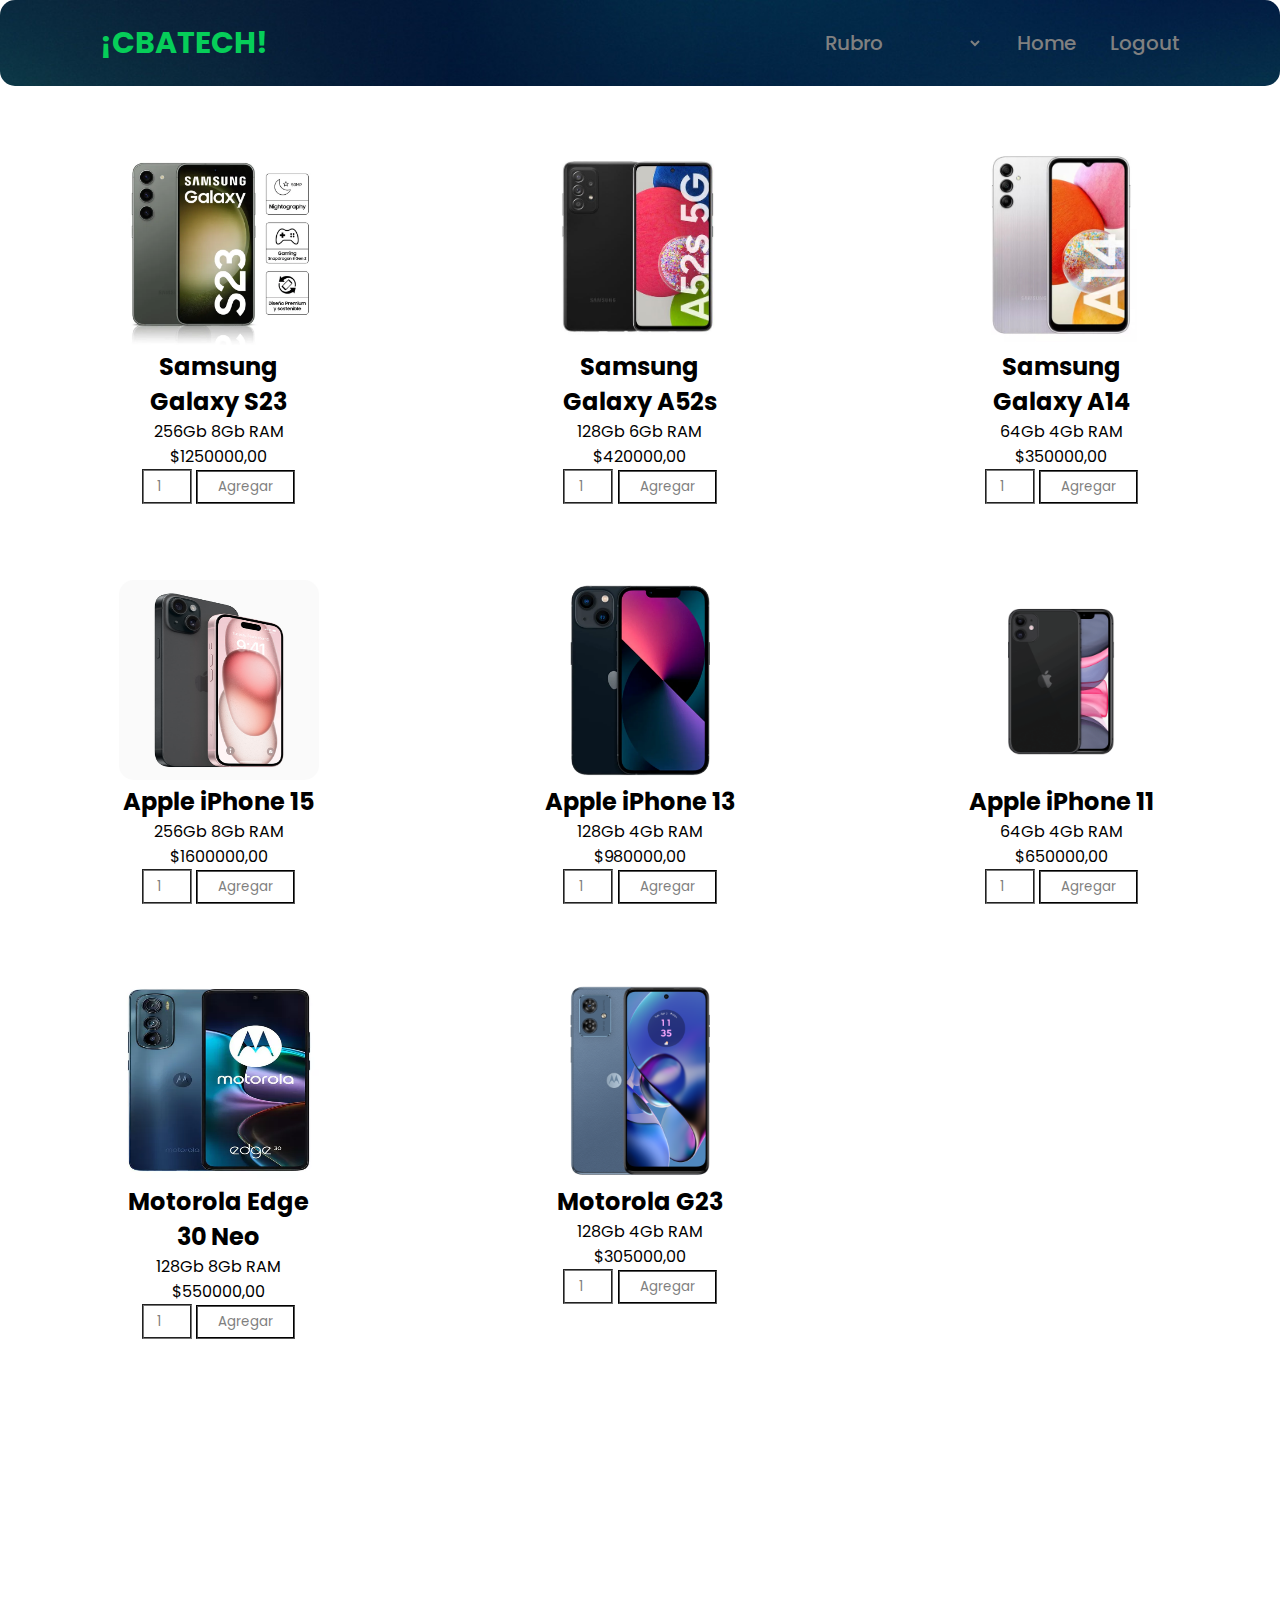
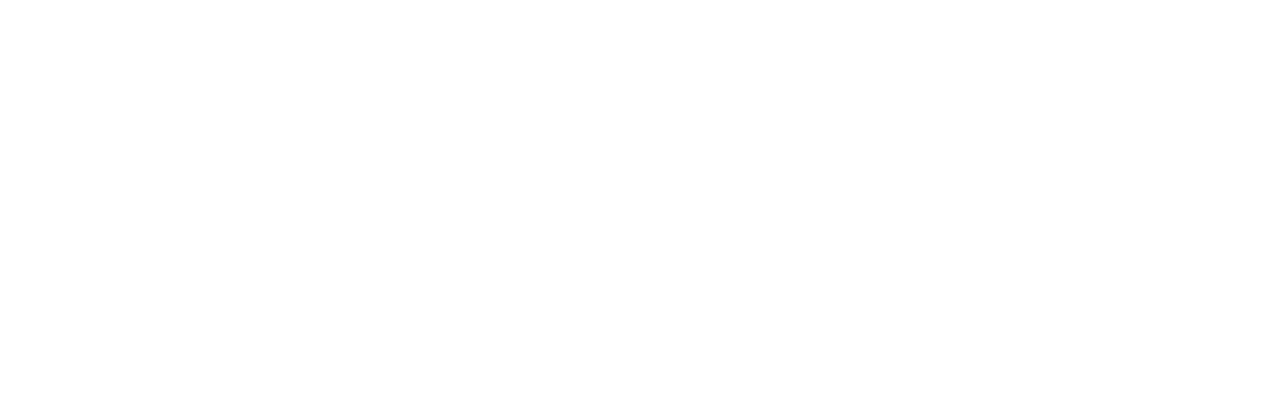
==== Celulares.html @ 5564888f "mi primer commit" ====
<!DOCTYPE html>
<html lang="en">
<head>
    <meta charset="UTF-8">
    <meta name="viewport" content="width=device-width, initial-scale=1.0">
    <link rel="stylesheet" href="./Style/StyleCategorias.css">
    <title>Celulares</title>
</head>
<body>
    <div class="container">
        <header class="header">       
            <a href="#" class="logo">¡CBATECH!</a>
    
            <nav class="navbar">
                <div class="tipo">
                    <select name="list" id="" class="lista" size="1" onchange="window.location.href=this.value;">
                        <Option>Rubro</Option>
                        <option value="http://127.0.0.1:5500/CLASE%201/TRABAJO%20PRACTICO%201/Notebooks.html">Notebooks</option>
                        <option value="http://127.0.0.1:5500/CLASE%201/TRABAJO%20PRACTICO%201/Componentes.html">Componentes</option>
                        <option value="http://127.0.0.1:5500/CLASE%201/TRABAJO%20PRACTICO%201/Celulares.html">Celulares</option>
                    </select>
                    <a href="http://127.0.0.1:5500/CLASE%201/TRABAJO%20PRACTICO%201/Index.html">Home</a>
                    <a href="http://127.0.0.1:5500/CLASE%201/TRABAJO%20PRACTICO%201/Login.html">Logout</a>    
                </div>
                        
            </nav>
        </header>
        <div class="categoriaproductos">
            <img src="./Style/Productos/cel1.webp" alt="" class="img2">
            <h2>Samsung Galaxy S23</h2>
            <p>256Gb 8Gb RAM</p>
            <p>$1250000,00</p>
            <input type="number" class="cantidad" max="10" min="1" value="1">
            <input type="submit" value="Agregar" class="boton">
        </div>
        <div class="categoriaproductos">
            <img src="./Style/Productos/cel2.jpg" alt="" class="img2">
            <h2>Samsung Galaxy A52s</h2>
            <p>128Gb 6Gb RAM</p>
            <p>$420000,00</p>
            <input type="number" class="cantidad" max="10" min="1" value="1">
            <input type="submit" value="Agregar" class="boton">
        </div>
        <div class="categoriaproductos">
            <img src="./Style/Productos/cel3.jpg" alt="" class="img2">
            <h2>Samsung Galaxy A14</h2>
            <p>64Gb 4Gb RAM</p>  
            <p>$350000,00</p>
            <input type="number" class="cantidad" max="10" min="1" value="1">
            <input type="submit" value="Agregar" class="boton">
        </div>
        <div class="categoriaproductos">
            <img src="./Style/Productos/cel4.jpg" alt="" class="img2">
            <h2>Apple iPhone 15</h2>
            <p>256Gb 8Gb RAM</p>
            <p>$1600000,00</p>
            <input type="number" class="cantidad" max="10" min="1" value="1">
            <input type="submit" value="Agregar" class="boton">
        </div>
        <div class="categoriaproductos">
            <img src="./Style/Productos/cel5.webp" alt="" class="img2">
            <h2>Apple iPhone 13</h2>
            <p>128Gb 4Gb RAM</p>
            <p>$980000,00</p>
            <input type="number" class="cantidad" max="10" min="1" value="1">
            <input type="submit" value="Agregar" class="boton">
        </div>
        <div class="categoriaproductos">
            <img src="./Style/Productos/cel6.png" alt="" class="img2">
            <h2>Apple iPhone 11</h2>
            <p>64Gb 4Gb RAM</p>
            <p>$650000,00</p>
            <input type="number" class="cantidad" max="10" min="1" value="1">
            <input type="submit" value="Agregar" class="boton">
        </div>
        <div class="categoriaproductos">
            <img src="./Style/Productos/cel7.webp" alt="" class="img2">
            <h2>Motorola Edge 30 Neo</h2>
            <p>128Gb 8Gb RAM</p>
            <p>$550000,00</p>
            <input type="number" class="cantidad" max="10" min="1" value="1">
            <input type="submit" value="Agregar" class="boton">
        </div>
        <div class="categoriaproductos">
            <img src="./Style/Productos/cel8.png" alt="" class="img2">
            <h2>Motorola G23</h2>
            <p>128Gb 4Gb RAM</p>
            <p>$305000,00</p>
            <input type="number" class="cantidad" max="10" min="1" value="1">
            <input type="submit" value="Agregar" class="boton">
        </div>
        
    </div>
</body>
</html>
---- Style/StyleCategorias.css ----
@import url('https://fonts.googleapis.com/css2?family=Poppins:ital,wght@0,100;0,200;0,300;0,400;0,500;0,600;0,700;0,800;0,900;1,100;1,200;1,300;1,400;1,500;1,600;1,700;1,800;1,900&display=swap');

*{
    margin: 0;
    padding: 0;
    box-sizing: border-box;
    font-family: "Poppins", sans-serif;
}
body{
    min-height: 100vh;
     
}
.container{
    display: grid;
    height: 100vh;
    margin: 1rem;
    grid-template-columns: 1fr 1fr 1fr;
    gap: 1rem;

    margin-top: 100px;
    margin-bottom: 1000px;

}
.header{  
    position: fixed;
    top: 0 ;
    left: 0;
    width: 100%;
    padding: 20px 100px;
    background-image: url(./3.jpeg);
    background-size: cover;
    border-radius: 15px;
    display: flex;
    justify-content: space-between;
    align-items: center;
    z-index: 100;
}
.logo{ 
   font-size: 30px;
   color: rgb(6, 206, 89);
   text-decoration: none;
   font-weight: 700;
}
.navbar a{
    position: relative;
    font-size: 20px;
    color: gray;
    font-weight: 500;
    text-decoration: none;
    margin-left: 30px;

}
.navbar a::before{
    content: '';
    position: absolute;
    top: 100%;
    left: 0;
    width: 0;
    height: 2px;
    background: gray;
    transition: .3s;
}
.navbar a:hover::before{
    width: 100%;
}
.categoriaproductos{      
    background-color: transparent;
    border-radius: 45px;
    text-align: center;
    text-decoration: solid; 
    font: 20px;
    font-family: Arial, Helvetica, sans-serif;
    margin-top: 10px;
    margin-left: 20px;
    margin-right: 20px;
    padding: 15px 80px; 
}
.img2{
    align-items: center;
    background-size: auto;
    background-repeat: no-repeat;
    margin: auto;
    margin-top: 20px; 
    border-radius: 15px;
    height: 200px;
    width: 200px;
}
.btnmain{
    font-size: 20px;
    color:antiquewhite;
    font-weight: 500;
    text-decoration: none;
}
.lista{
    border: none;
    background-color: transparent;
    color: gray;
    font-weight: 500;
    margin-left: 0;
    font-size: 20px;  
}
.boton{
    background-color: transparent;
    color: gray;
    border-style: groove;
    padding: 5px 20px 5px;
}
.cantidad{
    background-color: transparent;
    color:gray;
    border-style: groove;
    
    margin: auto;
    height: 35px;
    width: 50px;
    text-align: center;
}

.item{
    background-color: blueviolet;
    border: 1px solid red;
    padding: 1rem;
    color: aliceblue;
    text-align: center;
}
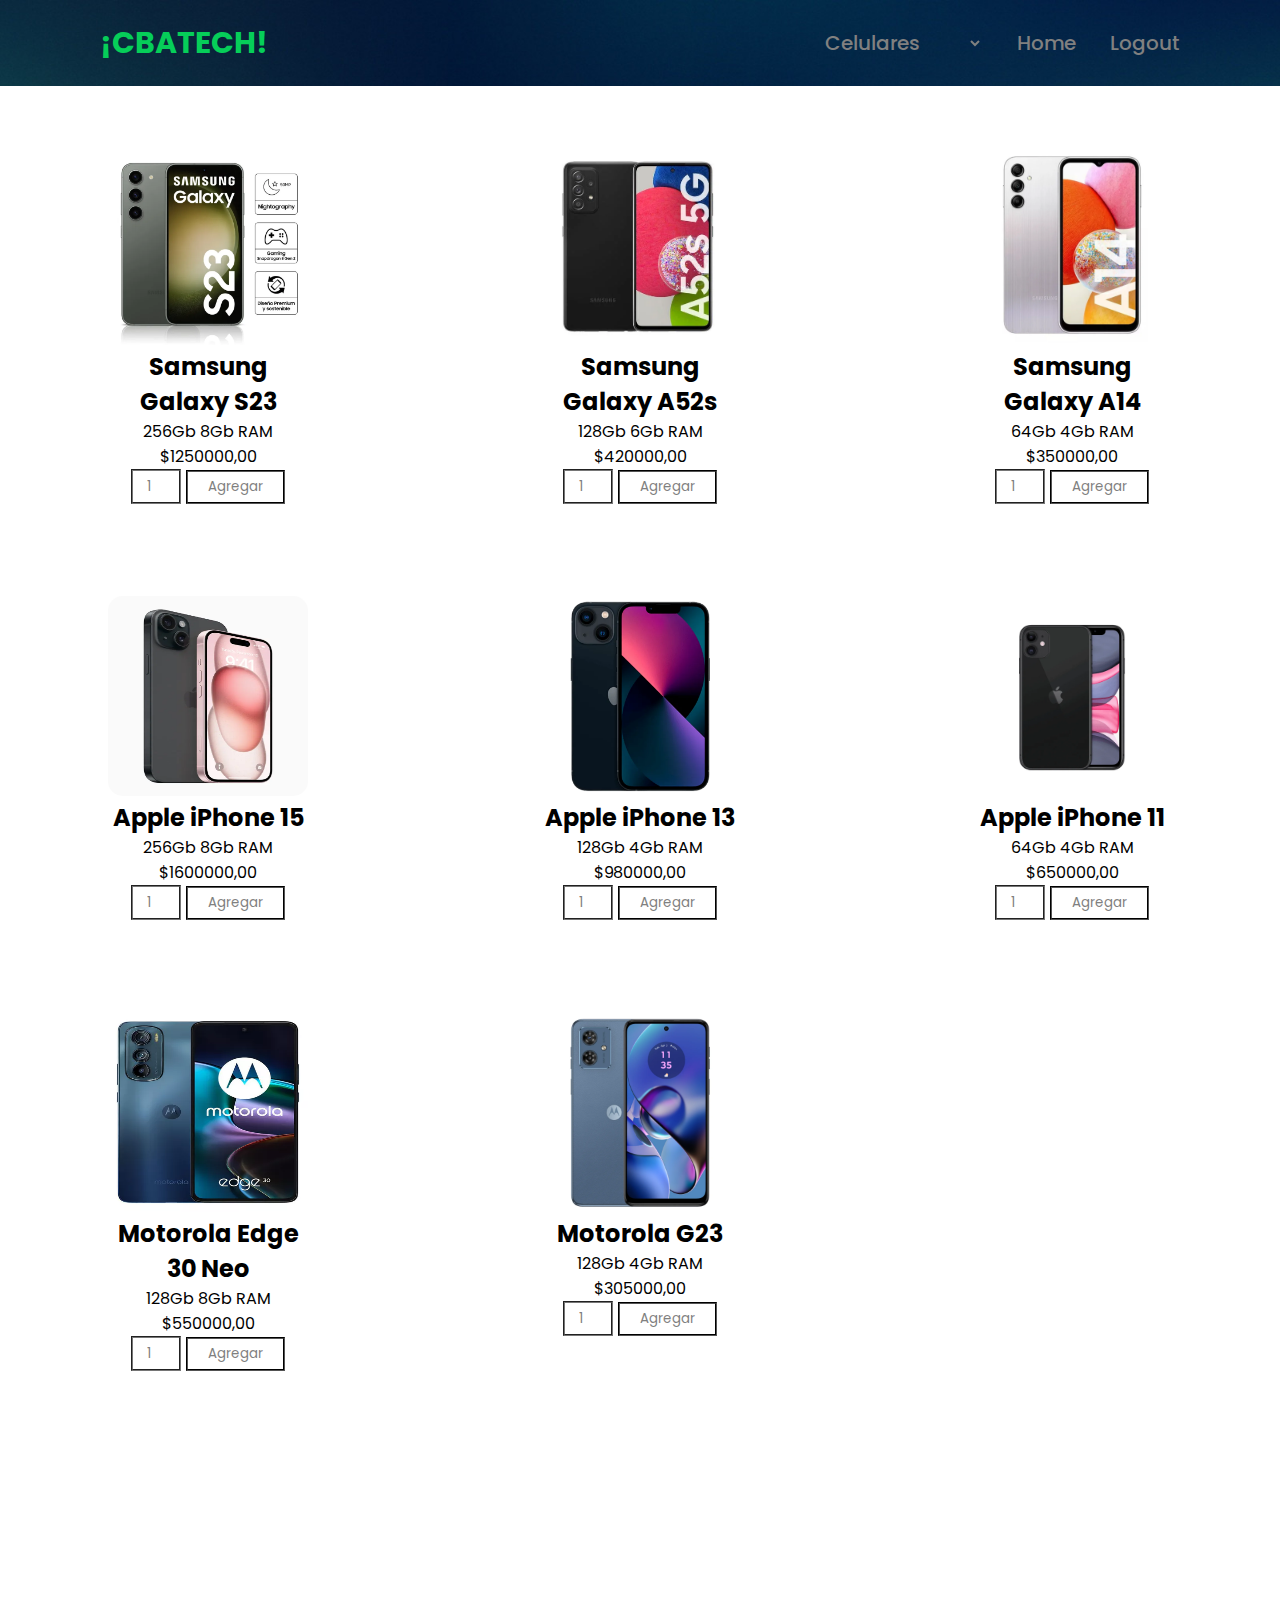
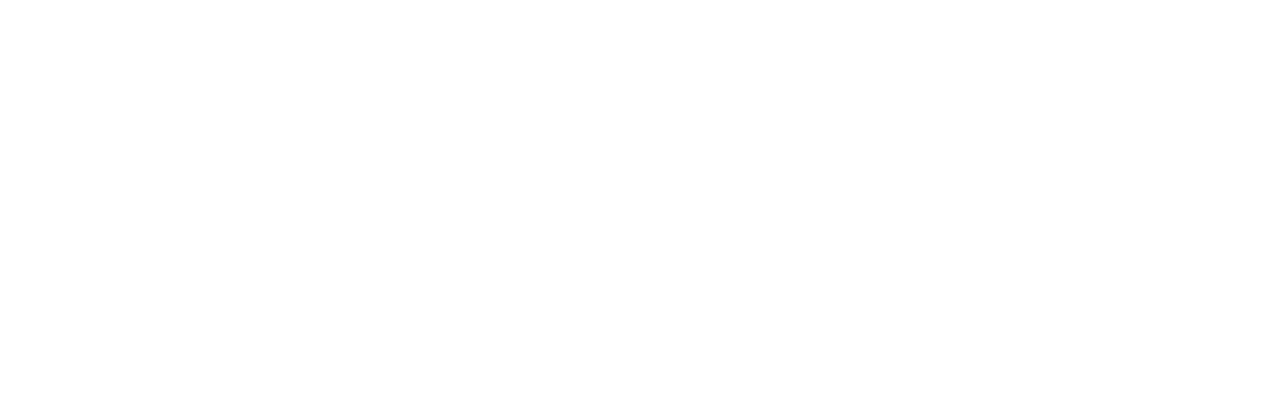
==== commit 781cca73: "act2" ====
--- a/Celulares.html
+++ b/Celulares.html
@@ -9,86 +9,90 @@
 <body>
     <div class="container">
         <header class="header">       
-            <a href="#" class="logo">¡CBATECH!</a>
-    
+            <h1 class="logo">¡CBATECH!</h1>   
             <nav class="navbar">
                 <div class="tipo">
                     <select name="list" id="" class="lista" size="1" onchange="window.location.href=this.value;">
-                        <Option>Rubro</Option>
-                        <option value="http://127.0.0.1:5500/CLASE%201/TRABAJO%20PRACTICO%201/Notebooks.html">Notebooks</option>
-                        <option value="http://127.0.0.1:5500/CLASE%201/TRABAJO%20PRACTICO%201/Componentes.html">Componentes</option>
-                        <option value="http://127.0.0.1:5500/CLASE%201/TRABAJO%20PRACTICO%201/Celulares.html">Celulares</option>
+                        <Option>Celulares</Option>
+                        <option value="/Notebooks.html">Notebooks</option>
+                        <option value="/Componentes.html">Componentes</option>
                     </select>
-                    <a href="http://127.0.0.1:5500/CLASE%201/TRABAJO%20PRACTICO%201/Index.html">Home</a>
-                    <a href="http://127.0.0.1:5500/CLASE%201/TRABAJO%20PRACTICO%201/Login.html">Logout</a>    
+                    <a href="/Index.html">Home</a>
+                    <a href="/Login.html">Logout</a>    
                 </div>
                         
             </nav>
         </header>
-        <div class="categoriaproductos">
-            <img src="./Style/Productos/cel1.webp" alt="" class="img2">
-            <h2>Samsung Galaxy S23</h2>
-            <p>256Gb 8Gb RAM</p>
-            <p>$1250000,00</p>
-            <input type="number" class="cantidad" max="10" min="1" value="1">
-            <input type="submit" value="Agregar" class="boton">
+
+
+        <div class="grid-layout">
+
+            <div class="productCard">
+                <img src="./Style/Productos/cel1.webp" alt="" class="cardImg">
+                <h2>Samsung Galaxy S23</h2>
+                <p>256Gb 8Gb RAM</p>
+                <p>$1250000,00</p>
+                <input type="number" class="cardCantidad" max="10" min="1" value="1">
+                <input type="submit" value="Agregar" class="cardBoton">
+            </div>
+            <div class="productCard">
+                <img src="./Style/Productos/cel2.webp" alt="" class="cardImg">
+                <h2>Samsung Galaxy A52s</h2>
+                <p>128Gb 6Gb RAM</p>
+                <p>$420000,00</p>
+                <input type="number" class="cardCantidad" max="10" min="1" value="1">
+                <input type="submit" value="Agregar" class="cardBoton">
+            </div>
+            <div class="productCard">
+                <img src="./Style/Productos/cel3.webp" alt="" class="cardImg">
+                <h2>Samsung Galaxy A14</h2>
+                <p>64Gb 4Gb RAM</p>  
+                <p>$350000,00</p>
+                <input type="number" class="cardCantidad" max="10" min="1" value="1">
+                <input type="submit" value="Agregar" class="cardBoton">
+            </div>
+            <div class="productCard">
+                <img src="./Style/Productos/cel4.webp" alt="" class="cardImg">
+                <h2>Apple iPhone 15</h2>
+                <p>256Gb 8Gb RAM</p>
+                <p>$1600000,00</p>
+                <input type="number" class="cardCantidad" max="10" min="1" value="1">
+                <input type="submit" value="Agregar" class="cardBoton">
+            </div>
+            <div class="productCard">
+                <img src="./Style/Productos/cel5.webp" alt="" class="cardImg">
+                <h2>Apple iPhone 13</h2>
+                <p>128Gb 4Gb RAM</p>
+                <p>$980000,00</p>
+                <input type="number" class="cardCantidad" max="10" min="1" value="1">
+                <input type="submit" value="Agregar" class="cardBoton">
+            </div>
+            <div class="productCard">
+                <img src="./Style/Productos/cel6.webp" alt="" class="cardImg">
+                <h2>Apple iPhone 11</h2>
+                <p>64Gb 4Gb RAM</p>
+                <p>$650000,00</p>
+                <input type="number" class="cardCantidad" max="10" min="1" value="1">
+                <input type="submit" value="Agregar" class="cardBoton">
+            </div>
+            <div class="productCard">
+                <img src="./Style/Productos/cel7.webp" alt="" class="cardImg">
+                <h2>Motorola Edge 30 Neo</h2>
+                <p>128Gb 8Gb RAM</p>
+                <p>$550000,00</p>
+                <input type="number" class="cardCantidad" max="10" min="1" value="1">
+                <input type="submit" value="Agregar" class="cardBoton">
+            </div>
+            <div class="productCard">
+                <img src="./Style/Productos/cel8.webp" alt="" class="cardImg">
+                <h2>Motorola G23</h2>
+                <p>128Gb 4Gb RAM</p>
+                <p>$305000,00</p>
+                <input type="number" class="cardCantidad" max="10" min="1" value="1">
+                <input type="submit" value="Agregar" class="cardBoton">
+            </div>
         </div>
-        <div class="categoriaproductos">
-            <img src="./Style/Productos/cel2.jpg" alt="" class="img2">
-            <h2>Samsung Galaxy A52s</h2>
-            <p>128Gb 6Gb RAM</p>
-            <p>$420000,00</p>
-            <input type="number" class="cantidad" max="10" min="1" value="1">
-            <input type="submit" value="Agregar" class="boton">
-        </div>
-        <div class="categoriaproductos">
-            <img src="./Style/Productos/cel3.jpg" alt="" class="img2">
-            <h2>Samsung Galaxy A14</h2>
-            <p>64Gb 4Gb RAM</p>  
-            <p>$350000,00</p>
-            <input type="number" class="cantidad" max="10" min="1" value="1">
-            <input type="submit" value="Agregar" class="boton">
-        </div>
-        <div class="categoriaproductos">
-            <img src="./Style/Productos/cel4.jpg" alt="" class="img2">
-            <h2>Apple iPhone 15</h2>
-            <p>256Gb 8Gb RAM</p>
-            <p>$1600000,00</p>
-            <input type="number" class="cantidad" max="10" min="1" value="1">
-            <input type="submit" value="Agregar" class="boton">
-        </div>
-        <div class="categoriaproductos">
-            <img src="./Style/Productos/cel5.webp" alt="" class="img2">
-            <h2>Apple iPhone 13</h2>
-            <p>128Gb 4Gb RAM</p>
-            <p>$980000,00</p>
-            <input type="number" class="cantidad" max="10" min="1" value="1">
-            <input type="submit" value="Agregar" class="boton">
-        </div>
-        <div class="categoriaproductos">
-            <img src="./Style/Productos/cel6.png" alt="" class="img2">
-            <h2>Apple iPhone 11</h2>
-            <p>64Gb 4Gb RAM</p>
-            <p>$650000,00</p>
-            <input type="number" class="cantidad" max="10" min="1" value="1">
-            <input type="submit" value="Agregar" class="boton">
-        </div>
-        <div class="categoriaproductos">
-            <img src="./Style/Productos/cel7.webp" alt="" class="img2">
-            <h2>Motorola Edge 30 Neo</h2>
-            <p>128Gb 8Gb RAM</p>
-            <p>$550000,00</p>
-            <input type="number" class="cantidad" max="10" min="1" value="1">
-            <input type="submit" value="Agregar" class="boton">
-        </div>
-        <div class="categoriaproductos">
-            <img src="./Style/Productos/cel8.png" alt="" class="img2">
-            <h2>Motorola G23</h2>
-            <p>128Gb 4Gb RAM</p>
-            <p>$305000,00</p>
-            <input type="number" class="cantidad" max="10" min="1" value="1">
-            <input type="submit" value="Agregar" class="boton">
-        </div>
+        
         
     </div>
 </body>
--- a/Style/StyleCategorias.css
+++ b/Style/StyleCategorias.css
@@ -6,21 +6,27 @@
     box-sizing: border-box;
     font-family: "Poppins", sans-serif;
 }
+
 body{
-    min-height: 100vh;
-     
+    min-height: 100vh;   
 }
-.container{
-    display: grid;
+
+.container{    
     height: 100vh;
     margin: 1rem;
-    grid-template-columns: 1fr 1fr 1fr;
     gap: 1rem;
-
     margin-top: 100px;
     margin-bottom: 1000px;
+}
 
+.grid-layout{
+    display:grid;
+    grid-template-columns: auto auto auto;
+    grid-template-rows: auto auto;
+    gap: 32px;
+    justify-content: center;
 }
+
 .header{  
     position: fixed;
     top: 0 ;
@@ -29,18 +35,19 @@
     padding: 20px 100px;
     background-image: url(./3.jpeg);
     background-size: cover;
-    border-radius: 15px;
     display: flex;
     justify-content: space-between;
     align-items: center;
     z-index: 100;
 }
+
 .logo{ 
-   font-size: 30px;
-   color: rgb(6, 206, 89);
-   text-decoration: none;
-   font-weight: 700;
-}
+    font-size: 30px;
+    color: rgb(6, 206, 89);
+    text-decoration: none;
+    font-weight: 700;
+ }
+
 .navbar a{
     position: relative;
     font-size: 20px;
@@ -48,7 +55,7 @@
     font-weight: 500;
     text-decoration: none;
     margin-left: 30px;
-
+    
 }
 .navbar a::before{
     content: '';
@@ -63,7 +70,7 @@
 .navbar a:hover::before{
     width: 100%;
 }
-.categoriaproductos{      
+.productCard{      
     background-color: transparent;
     border-radius: 45px;
     text-align: center;
@@ -75,7 +82,8 @@
     margin-right: 20px;
     padding: 15px 80px; 
 }
-.img2{
+
+.cardImg{
     align-items: center;
     background-size: auto;
     background-repeat: no-repeat;
@@ -85,41 +93,40 @@
     height: 200px;
     width: 200px;
 }
+
+.cardBoton{
+    background-color: transparent;
+    color: gray;
+    border-style: groove;
+    padding: 5px 20px 5px;
+    cursor: pointer;
+}
+
+.cardCantidad{
+    background-color: transparent;
+    color:gray;
+    border-style: groove;
+    margin: auto;
+    height: 35px;
+    width: 50px;
+    text-align: center;
+    cursor: pointer;
+}
+
 .btnmain{
     font-size: 20px;
     color:antiquewhite;
     font-weight: 500;
     text-decoration: none;
 }
+
 .lista{
     border: none;
     background-color: transparent;
     color: gray;
     font-weight: 500;
     margin-left: 0;
-    font-size: 20px;  
-}
-.boton{
-    background-color: transparent;
-    color: gray;
-    border-style: groove;
-    padding: 5px 20px 5px;
-}
-.cantidad{
-    background-color: transparent;
-    color:gray;
-    border-style: groove;
-    
-    margin: auto;
-    height: 35px;
-    width: 50px;
-    text-align: center;
+    font-size: 20px; 
+    cursor: pointer; 
 }
 
-.item{
-    background-color: blueviolet;
-    border: 1px solid red;
-    padding: 1rem;
-    color: aliceblue;
-    text-align: center;
-}
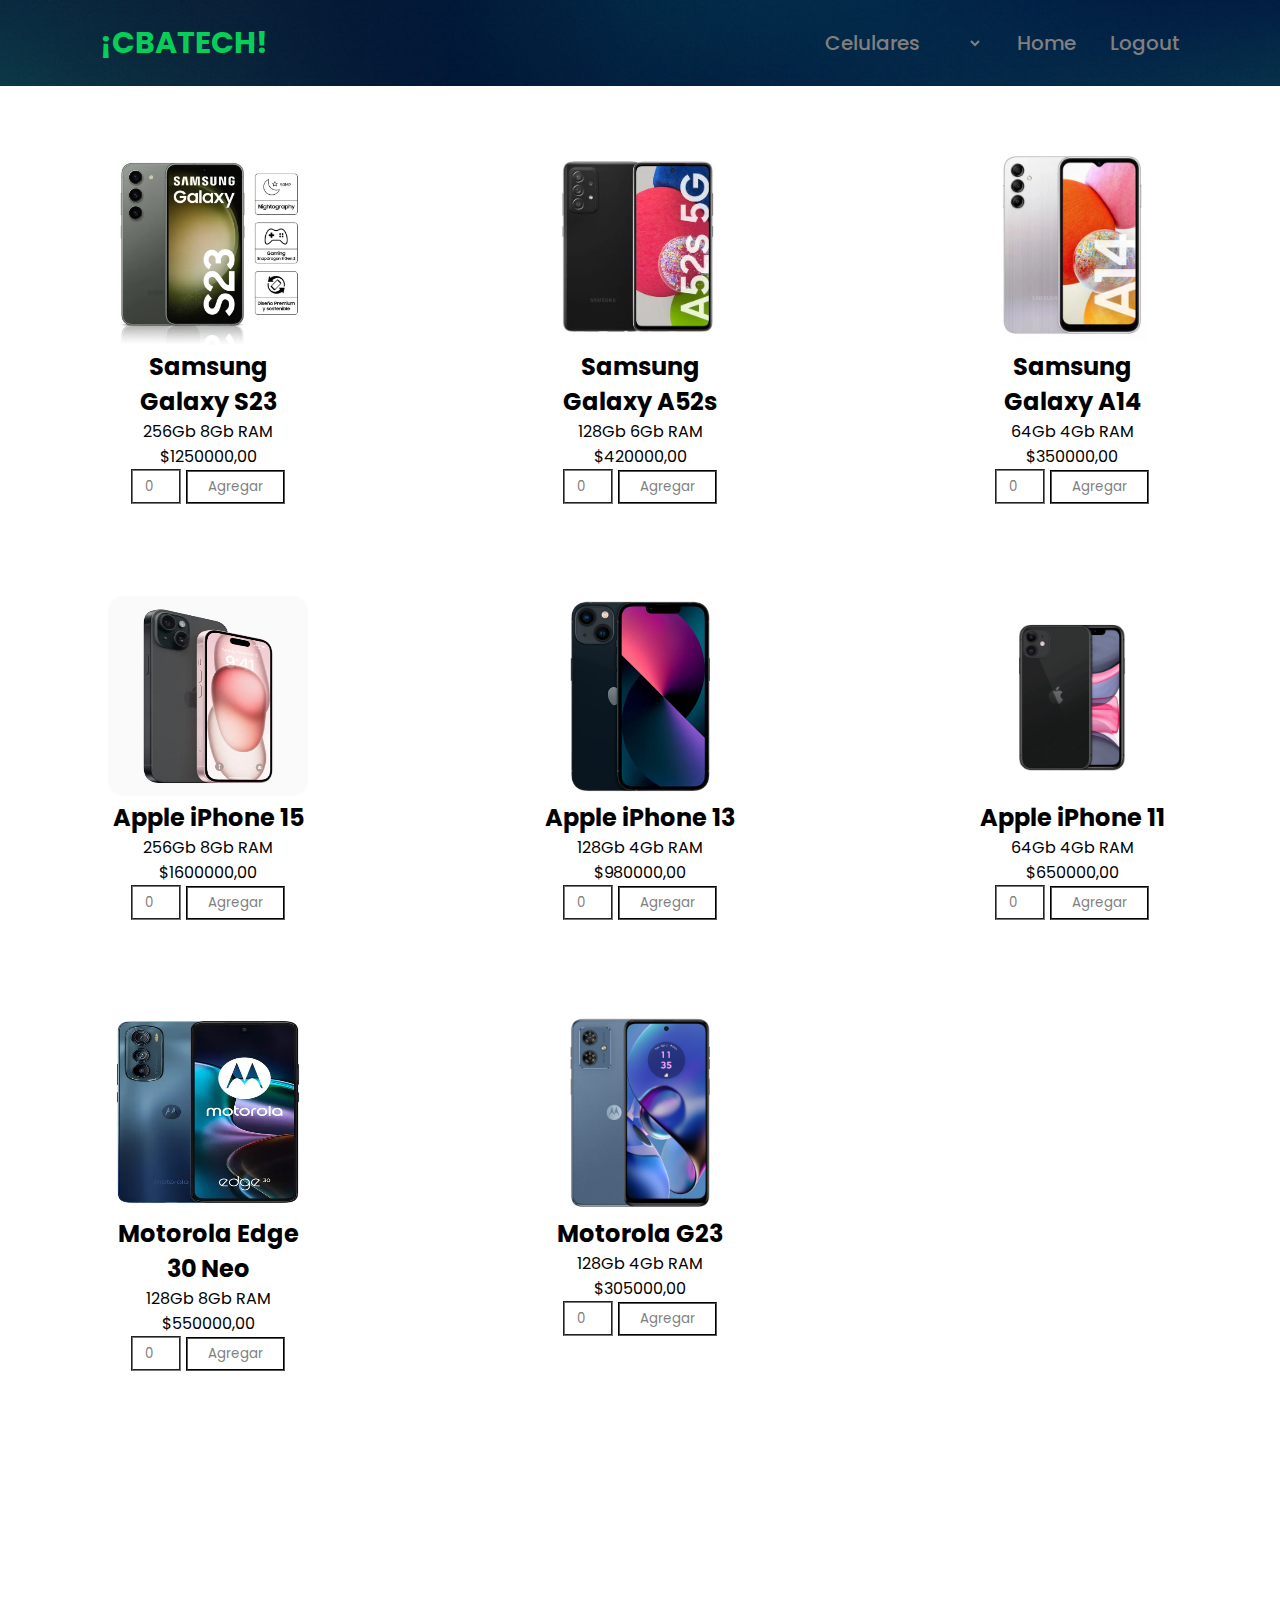
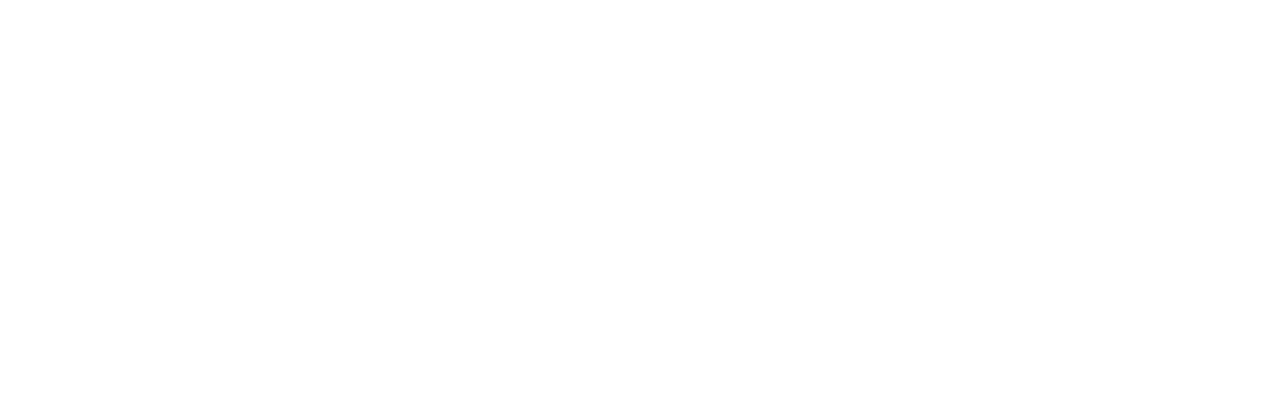
==== commit 8b03ffad: "act2" ====
--- a/Celulares.html
+++ b/Celulares.html
@@ -32,7 +32,7 @@
                 <h2>Samsung Galaxy S23</h2>
                 <p>256Gb 8Gb RAM</p>
                 <p>$1250000,00</p>
-                <input type="number" class="cardCantidad" max="10" min="1" value="1">
+                <input type="number" class="cardCantidad" max="10" min="0" value="0" >
                 <input type="submit" value="Agregar" class="cardBoton">
             </div>
             <div class="productCard">
@@ -40,7 +40,7 @@
                 <h2>Samsung Galaxy A52s</h2>
                 <p>128Gb 6Gb RAM</p>
                 <p>$420000,00</p>
-                <input type="number" class="cardCantidad" max="10" min="1" value="1">
+                <input type="number" class="cardCantidad" max="10" min="0" value="0" >
                 <input type="submit" value="Agregar" class="cardBoton">
             </div>
             <div class="productCard">
@@ -48,7 +48,7 @@
                 <h2>Samsung Galaxy A14</h2>
                 <p>64Gb 4Gb RAM</p>  
                 <p>$350000,00</p>
-                <input type="number" class="cardCantidad" max="10" min="1" value="1">
+                <input type="number" class="cardCantidad" max="10" min="0" value="0" >
                 <input type="submit" value="Agregar" class="cardBoton">
             </div>
             <div class="productCard">
@@ -56,7 +56,7 @@
                 <h2>Apple iPhone 15</h2>
                 <p>256Gb 8Gb RAM</p>
                 <p>$1600000,00</p>
-                <input type="number" class="cardCantidad" max="10" min="1" value="1">
+                <input type="number" class="cardCantidad" max="10" min="0" value="0" >
                 <input type="submit" value="Agregar" class="cardBoton">
             </div>
             <div class="productCard">
@@ -64,7 +64,7 @@
                 <h2>Apple iPhone 13</h2>
                 <p>128Gb 4Gb RAM</p>
                 <p>$980000,00</p>
-                <input type="number" class="cardCantidad" max="10" min="1" value="1">
+                <input type="number" class="cardCantidad" max="10" min="0" value="0" >
                 <input type="submit" value="Agregar" class="cardBoton">
             </div>
             <div class="productCard">
@@ -72,7 +72,7 @@
                 <h2>Apple iPhone 11</h2>
                 <p>64Gb 4Gb RAM</p>
                 <p>$650000,00</p>
-                <input type="number" class="cardCantidad" max="10" min="1" value="1">
+                <input type="number" class="cardCantidad" max="10" min="0" value="0" >
                 <input type="submit" value="Agregar" class="cardBoton">
             </div>
             <div class="productCard">
@@ -80,7 +80,7 @@
                 <h2>Motorola Edge 30 Neo</h2>
                 <p>128Gb 8Gb RAM</p>
                 <p>$550000,00</p>
-                <input type="number" class="cardCantidad" max="10" min="1" value="1">
+                <input type="number" class="cardCantidad" max="10" min="0" value="0" >
                 <input type="submit" value="Agregar" class="cardBoton">
             </div>
             <div class="productCard">
@@ -88,7 +88,7 @@
                 <h2>Motorola G23</h2>
                 <p>128Gb 4Gb RAM</p>
                 <p>$305000,00</p>
-                <input type="number" class="cardCantidad" max="10" min="1" value="1">
+                <input type="number" class="cardCantidad" max="10" min="0" value="0" >
                 <input type="submit" value="Agregar" class="cardBoton">
             </div>
         </div>
